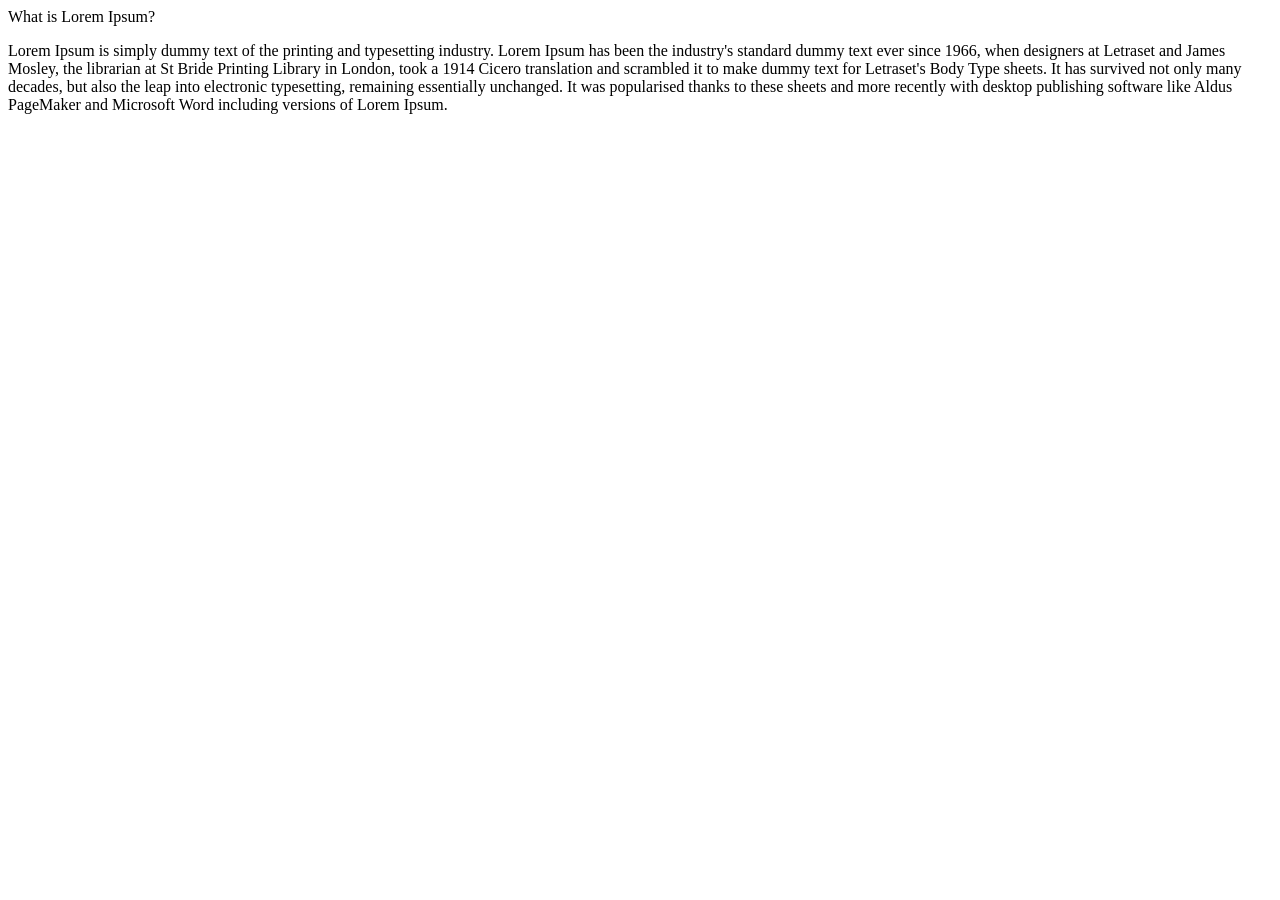
==== lab1/pet-catalog/index.html @ e0f50a14 "init" ====
<!DOCTYPE html>
<html lang="uk">

<head>
    <meta charset="UTF-8">
    <meta name="viewport" content="width=device-width, initial-scale=1.0">
    <title>Каталог тварин</title>
    <link rel="stylesheet" href="css/style.css">
</head>

<body>
    <!-- Шапка з назвою застосунку -->

    <head> What is Lorem Ipsum?</head>
    <!-- Основний вміст: поточна погода, прогноз -->
    <p>
        Lorem Ipsum is simply dummy text of the printing and typesetting industry. Lorem Ipsum has been the industry's
        standard dummy text ever since 1966, when designers at Letraset and James Mosley, the librarian at St Bride
        Printing Library in London, took a 1914 Cicero translation and scrambled it to make dummy text for Letraset's
        Body Type sheets. It has survived not only many decades, but also the leap into electronic typesetting,
        remaining essentially unchanged. It was popularised thanks to these sheets and more recently with desktop
        publishing software like Aldus PageMaker and Microsoft Word including versions of Lorem Ipsum.
    </p>
    <!-- Підвал -->

    <script src="js/app.js"></script>
</body>

</html>
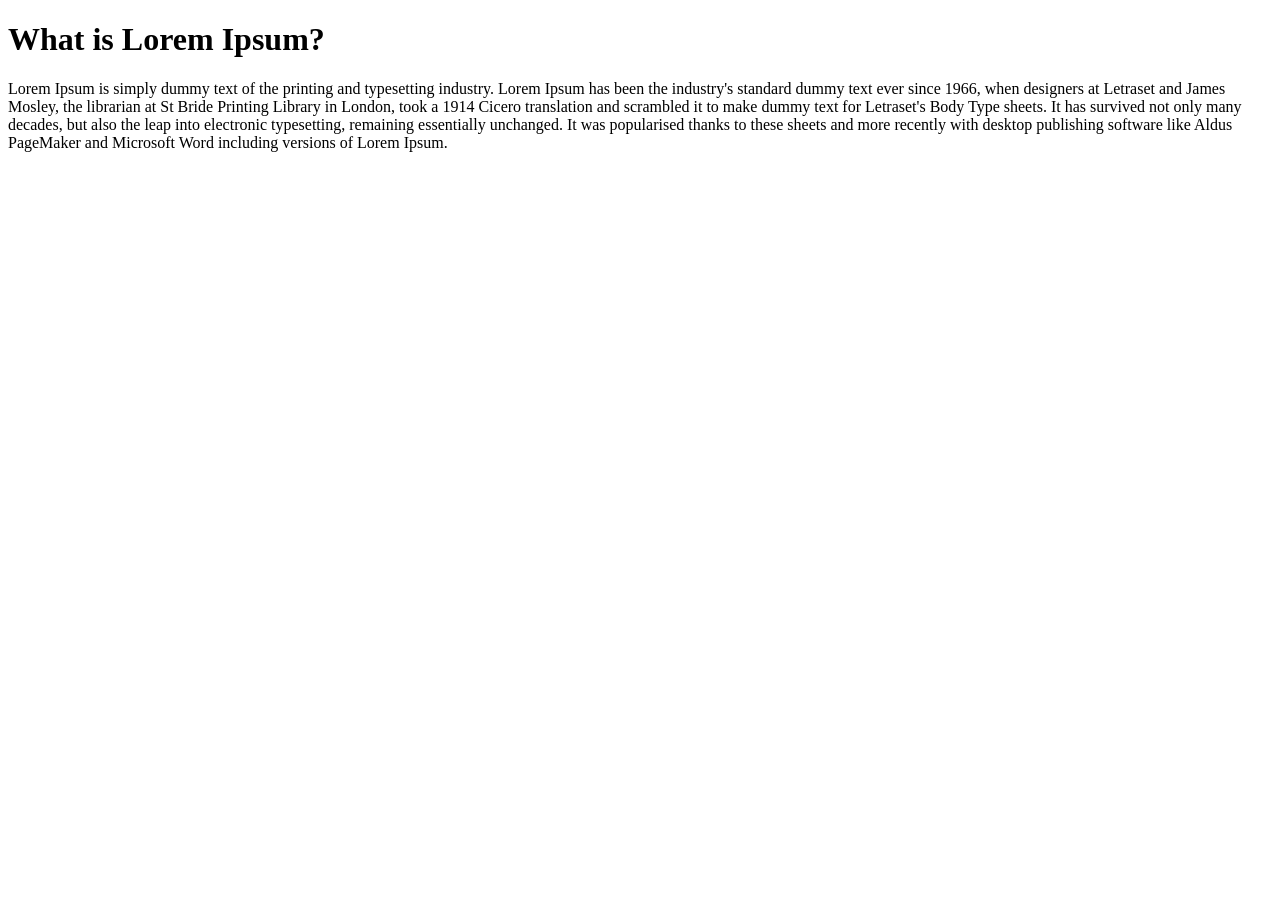
==== commit f69f0a5d: "fix: header" ====
--- a/lab1/pet-catalog/index.html
+++ b/lab1/pet-catalog/index.html
@@ -11,8 +11,8 @@
 <body>
     <!-- Шапка з назвою застосунку -->
 
-    <head> What is Lorem Ipsum?</head>
-    <!-- Основний вміст: поточна погода, прогноз -->
+    <h1> What is Lorem Ipsum?</h1>
+    <!-- Основний вміст -->
     <p>
         Lorem Ipsum is simply dummy text of the printing and typesetting industry. Lorem Ipsum has been the industry's
         standard dummy text ever since 1966, when designers at Letraset and James Mosley, the librarian at St Bride
